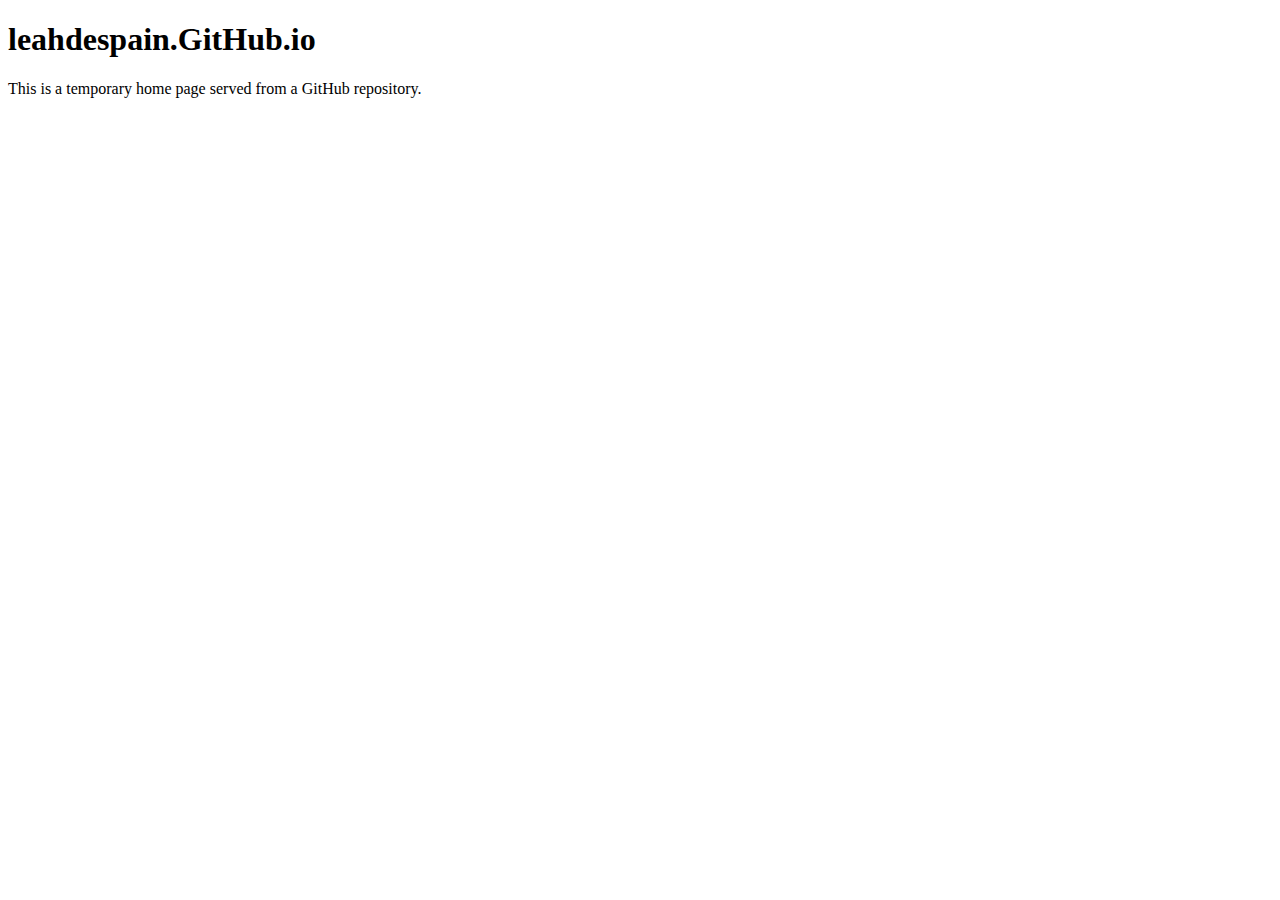
==== index.html @ 2dfb8c92 "Initial" ====
<!doctype html>
<html>
<head>
    <meta charset="utf-8">
    <title>Temporary Home Page</title>
</head>
<body>
<h1>leahdespain.GitHub.io</h1>
    <p>This is a temporary home page served from a GitHub repository.</p>
</body>
</html>
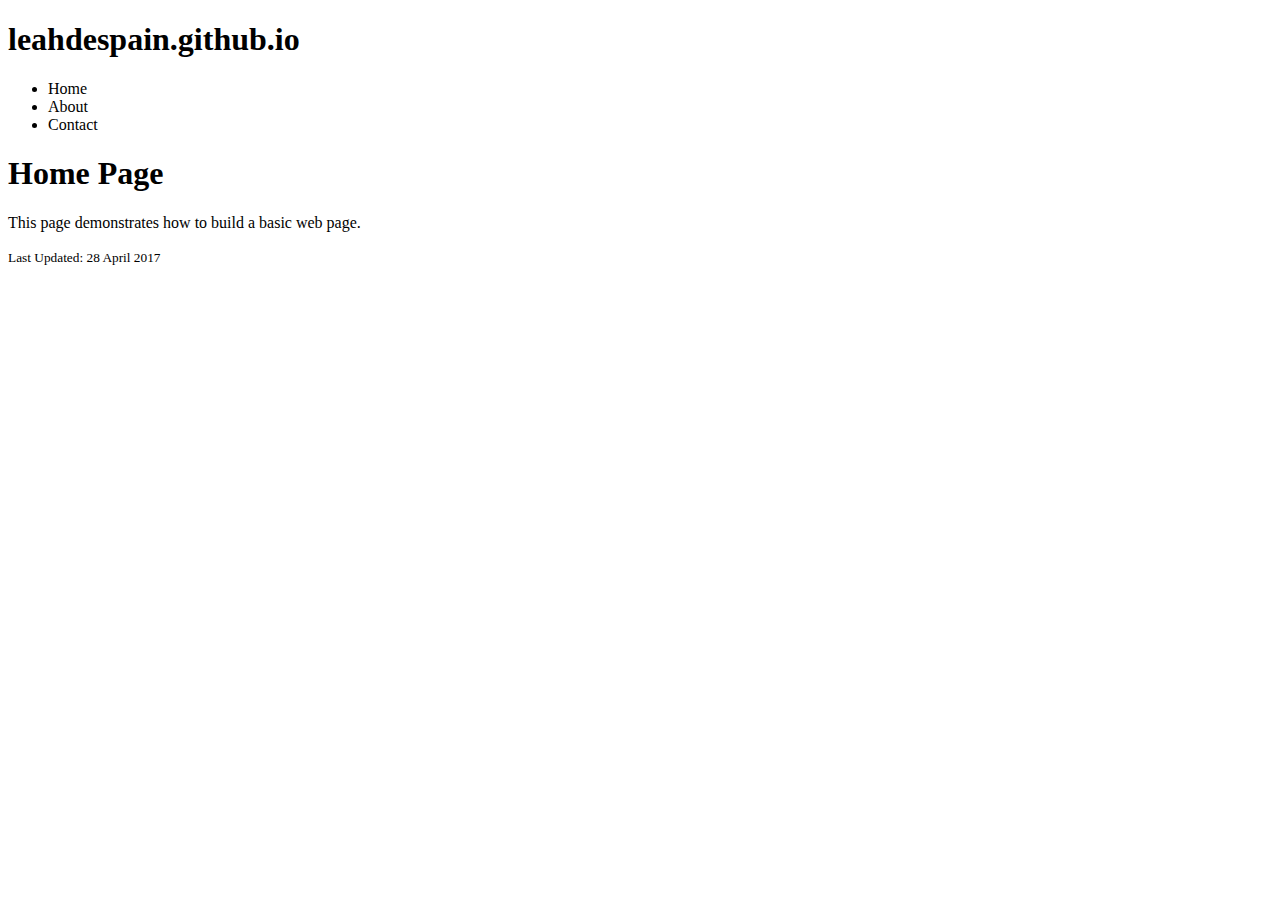
==== commit ceb610fc: "temporary homepage update" ====
--- a/index.html
+++ b/index.html
@@ -1,11 +1,26 @@
 <!doctype html>
-<html>
+<html lang ="en">
 <head>
     <meta charset="utf-8">
-    <title>Temporary Home Page</title>
+    <title>Home Page | leahdespain.github.io</title>
+    <meta http-equiv="X-UA-Compativle" content="ie=edge">
+    <meta name="viewport" content="width=device-width">
 </head>
 <body>
-<h1>leahdespain.GitHub.io</h1>
-    <p>This is a temporary home page served from a GitHub repository.</p>
+    <header><h1>leahdespain.github.io</h1></header>
+    <nav>
+    <ul>
+      <li>Home</li>
+      <li>About</li>
+      <li>Contact</li>
+    </ul>
+    </nav>
+    <main>
+        <h1>Home Page</h1>
+        <p>This page demonstrates how to build a basic web page.</p>
+    </main>
+    <footer>
+        <small>Last Updated: 28 April 2017</small>
+    </footer>
 </body>
 </html>
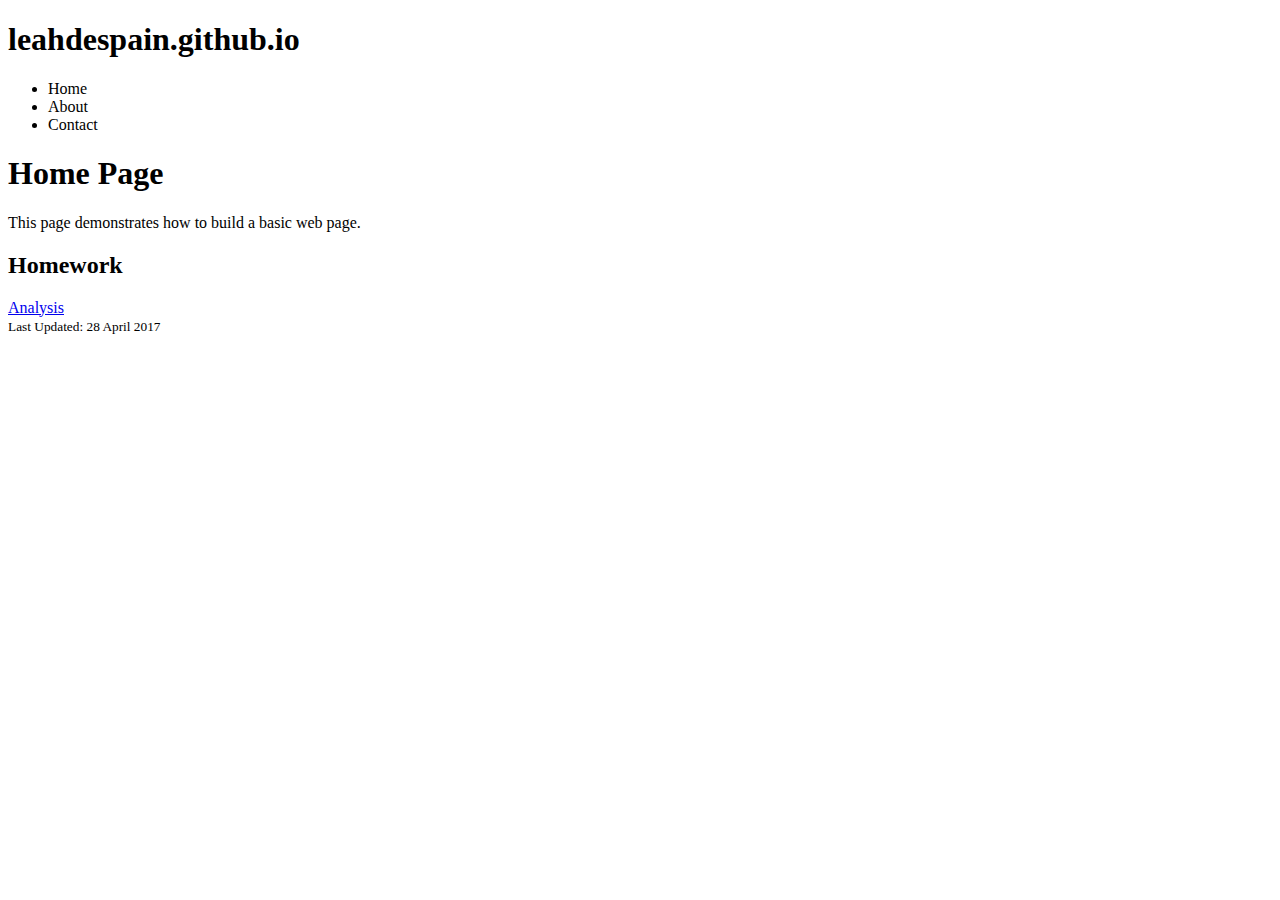
==== commit 963c4c71: "Analysis" ====
--- a/index.html
+++ b/index.html
@@ -18,6 +18,8 @@
     <main>
         <h1>Home Page</h1>
         <p>This page demonstrates how to build a basic web page.</p>
+        <h2>Homework</h2>
+        <a href="https://kb50978.github.io/analysis.html">Analysis</a>
     </main>
     <footer>
         <small>Last Updated: 28 April 2017</small>
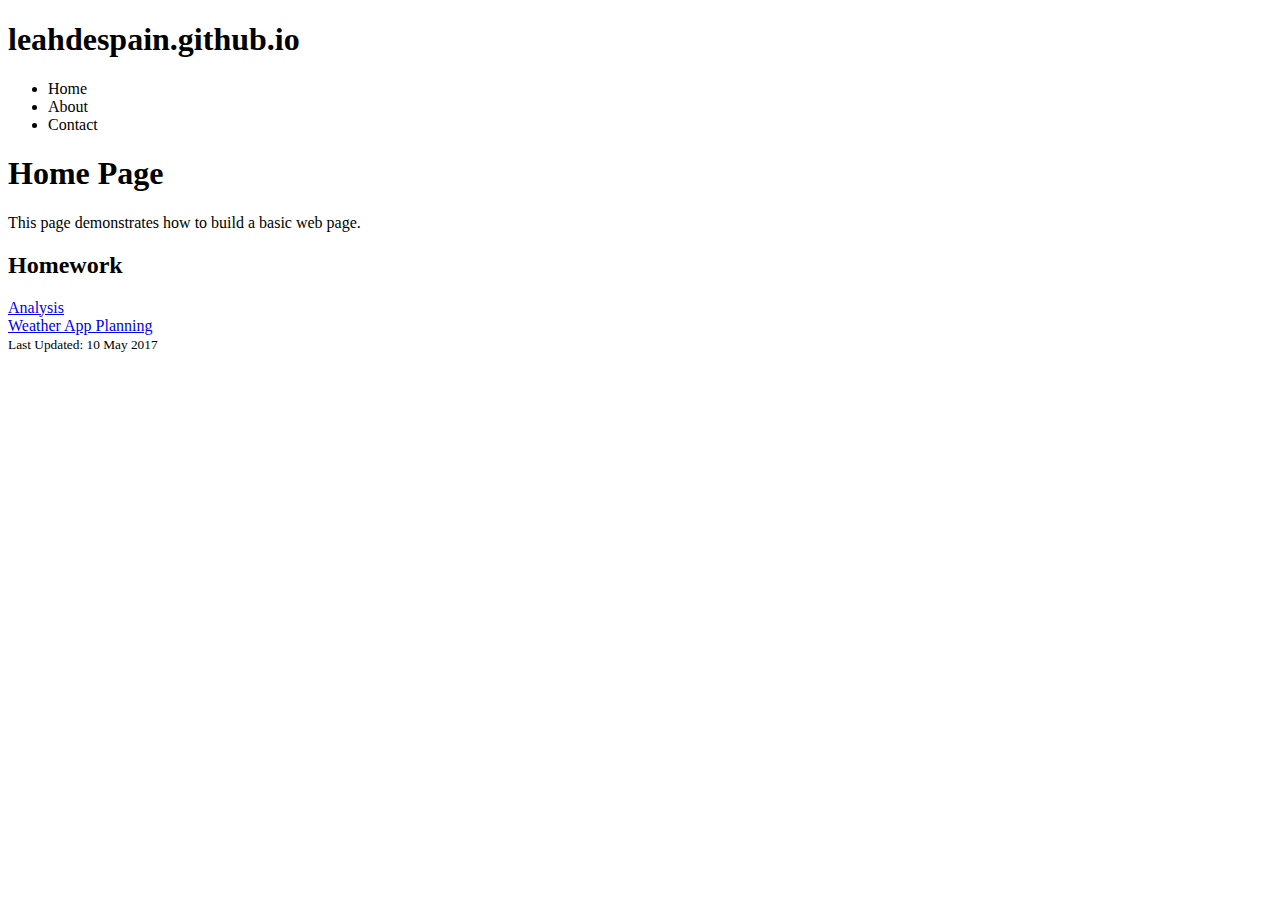
==== commit befcbb29: "Weather app update" ====
--- a/index.html
+++ b/index.html
@@ -19,10 +19,11 @@
         <h1>Home Page</h1>
         <p>This page demonstrates how to build a basic web page.</p>
         <h2>Homework</h2>
-        <a href="https://kb50978.github.io/analysis.html">Analysis</a>
+        <a href="https://kb50978.github.io/analysis.html">Analysis</a><br>
+        <a href="https://leahdespain.github.io/Weather/weather-plan.html">Weather App Planning</a>
     </main>
     <footer>
-        <small>Last Updated: 28 April 2017</small>
+        <small>Last Updated: 10 May 2017</small>
     </footer>
 </body>
 </html>
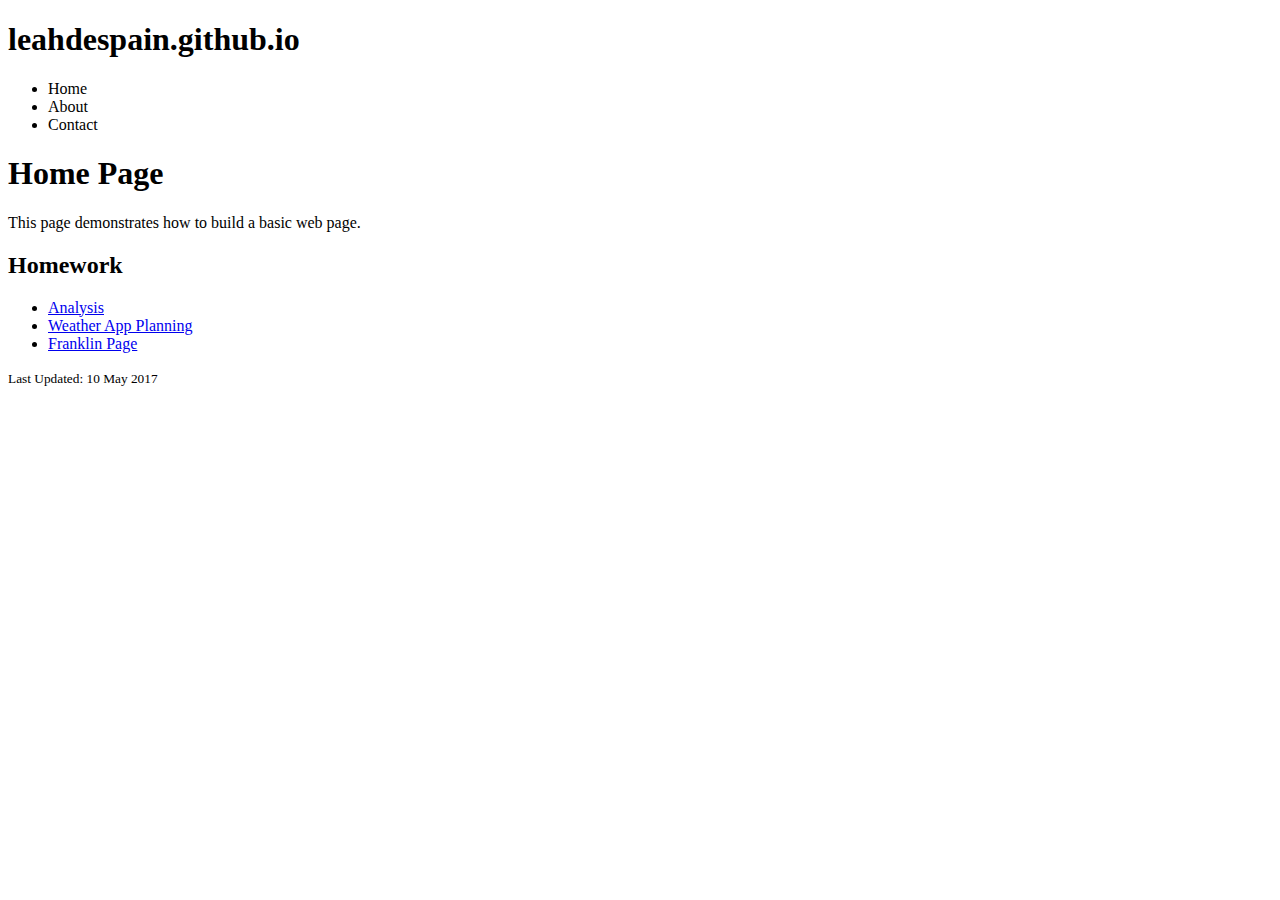
==== commit 13ebc8ab: "Franklin page created" ====
--- a/index.html
+++ b/index.html
@@ -19,8 +19,11 @@
         <h1>Home Page</h1>
         <p>This page demonstrates how to build a basic web page.</p>
         <h2>Homework</h2>
-        <a href="https://kb50978.github.io/analysis.html">Analysis</a><br>
-        <a href="https://leahdespain.github.io/Weather/weather-plan.html">Weather App Planning</a>
+        <ul>
+            <li><a href="https://kb50978.github.io/analysis.html">Analysis</a></li>
+            <li><a href="https://leahdespain.github.io/Weather/weather-plan.html">Weather App Planning</a></li>
+            <li><a href="https://leahdespain.github.io/Weather/franklin-weather.html">Franklin Page</a></li>
+        </ul>
     </main>
     <footer>
         <small>Last Updated: 10 May 2017</small>
